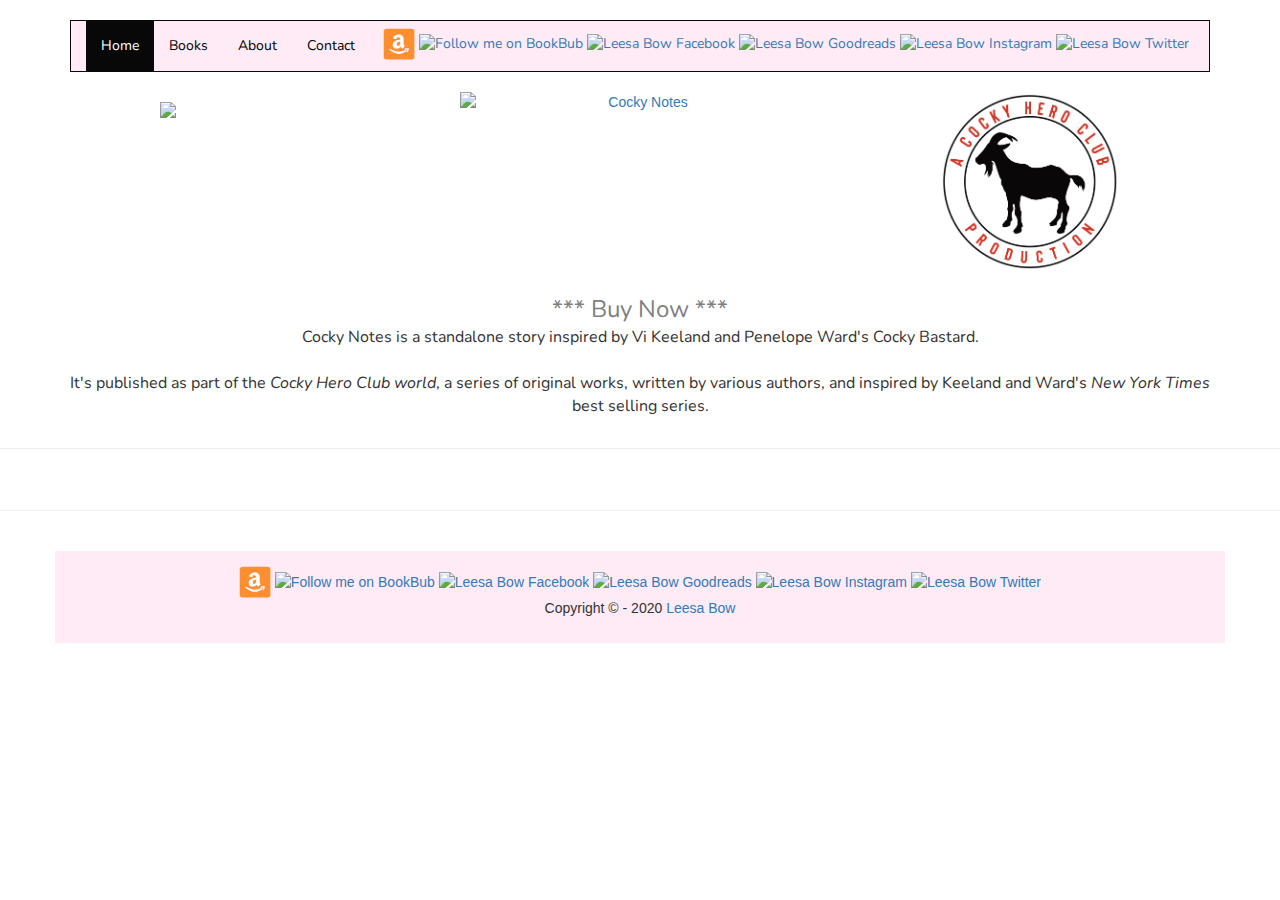
==== index.html @ 41d04ce5 "Add files via upload" ====
<!DOCTYPE html>
<html lang="en">
<head>
  <title>Leesa Bow | Author</title>
  <meta charset="utf-8">
  <meta name="viewport" content="width=device-width, initial-scale=1">
  <meta name="keywords" content="best sport romance, australia, brisbane, best selling, author, bay series romance books, sport romance books, top sport books," />
  <link rel="stylesheet" href="css/bootstrap.min.css">
  <link rel="stylesheet" href="css/style.css">
  <link rel="stylesheet" href="css/bootstrap-social.css">
  <link rel="stylesheet" href="https://cdnjs.cloudflare.com/ajax/libs/font-awesome/4.7.0/css/font-awesome.min.css">
  <!-- <link href="https://fonts.googleapis.com/css?family=Amita" rel="stylesheet"> -->
  <link href="https://fonts.googleapis.com/css?family=Nunito" rel="stylesheet">
  <link rel="shortcut icon" href="images/favicon.ico" />
  <link rel="shortlink" href="https://leesabow.com/" />

  <style>
    /* Background image
    body  {
    <background-image: url("images/background-light-textured.jpg");
    background-size: 100%;
    }
    */
  </style>

  <!-- MailerLite Universal -->
  <script>
    (function(m,a,i,l,e,r){ m['MailerLiteObject']=e;function f(){
    var c={ a:arguments,q:[]};var r=this.push(c);return "number"!=typeof r?r:f.bind(c.q);}
    f.q=f.q||[];m[e]=m[e]||f.bind(f.q);m[e].q=m[e].q||f.q;r=a.createElement(i);
    var _=a.getElementsByTagName(i)[0];r.async=1;r.src=l+'?v'+(~~(new Date().getTime()/1000000));
    _.parentNode.insertBefore(r,_);})(window, document, 'script', 'https://static.mailerlite.com/js/universal.js', 'ml');

    var ml_account = ml('accounts', '792321', 'q4h9j1v9f5', 'load');
  </script>
  <!-- End MailerLite Universal -->

  <!-- Facebook Pixel Code -->
  <script>
    !function(f,b,e,v,n,t,s)
    {if(f.fbq)return;n=f.fbq=function(){n.callMethod?
    n.callMethod.apply(n,arguments):n.queue.push(arguments)};
    if(!f._fbq)f._fbq=n;n.push=n;n.loaded=!0;n.version='2.0';
    n.queue=[];t=b.createElement(e);t.async=!0;
    t.src=v;s=b.getElementsByTagName(e)[0];
    s.parentNode.insertBefore(t,s)}(window,document,'script',
    'https://connect.facebook.net/en_US/fbevents.js');
     fbq('init', '389758399056696');
    fbq('track', 'PageView');
    </script>
    <noscript>
     <img height="1" width="1"
    src="https://www.facebook.com/tr?id=389758399056696&ev=PageView
    &noscript=1"/>
  </noscript>
  <!-- End Facebook Pixel Code -->

</head>

<body>
  <br />
  <!-- Menu Bar -->
  <div class="container">
    <nav class="navbar navbar-inverse">
      <div class="navbar-header">
        <button type="button" class="navbar-toggle" data-toggle="collapse" data-target="#myNavbar">
          <span class="icon-bar"></span>
          <span class="icon-bar"></span>
          <span class="icon-bar"></span>
        </button>
      </div>
      <div class="collapse navbar-collapse" id="myNavbar">
        <ul class="nav navbar-nav">
          <li class="active"><a href="index.html">Home</a></li>
          <li><a href="Books.html">Books</a></li>
          <li><a href="About.html">About</a></li>
          <!-- <li><a href="Blog.html">Blog</a></li> -->
          <li><a href="Contact.html">Contact</a></li>
        </ul>

        <ul class="nav navbar-nav navbar-right top7 right5">
          <a target="_blank" href="https://www.amazon.com/Leesa-Bow/e/B00KMU3QU4"><img src="images/Amazon 32x32.png" alt="Leesa Bow Amazon"></a>
          <a target="_blank" href="https://www.bookbub.com/authors/leesa-bow?follow=true"><img src="images/BB 32x32 S.png" alt="Follow me on BookBub"></a>
          <a target="_blank" href="https://www.facebook.com/Leesabowromance"><img src="images/facebook 32x32 S.png" alt="Leesa Bow Facebook"></a>
          <a target="_blank" href="https://www.goodreads.com/author/show/8106454.Leesa_Bow"><img src="images/goodreads 32x32.png" alt="Leesa Bow Goodreads"></a>
          <a target="_blank" href="http://instagram.com/leesabowauthor"><img src="images/Instagram 32x32 S.png" alt="Leesa Bow Instagram"></a>
          <a target="_blank" href="https://twitter.com/LeesaBow"><img src="images/twitter 32x32 S.png" alt="Leesa Bow Twitter"></a>
        </ul>
        <!--<a href="www.leesabow.com"><img src="images/Leesa Logo 800.png" class="img-responsive" style="float;center;width:10%"></a>-->
      </div>
    </nav>
  </div>

<!-- Leesa's logo
<div class="container">
  <div class="row">
    <img src="images/Leesa Logo 800.png" class="img-responsive pull-left top10 bott10" style="width:15%">
    <p class="text-left pull-right" style="font-family:'Optima';font-size:14px;"><br /><b>"Winning the Game- I loved this book!
      <br />Rhett is sizzling hot and the chemistry between him and Tori is off the charts.
      <br />Another fantastic read from Leesa Bow. Highly recommended!"</b><br />
    <em>- By Kim ~ Amazon reviewer</em></p>
  </div>
</div> -->

<!-- Recent Book Release Promo Section -->
</br>
<div class="container text-center">
  <div class="row">
    <div class="col-sm-4"><img src="images/Leesa Logo 800.png" class="img-responsive center-block top10 bott10" style="width:50%"></div>
    <div class="col-sm-4">
        <a target="_blank" href="https://www.amazon.com/gp/product/B08BP7ZXC1">
          <img src="images/CockyNotes_Ebook.v2_B&N.jpg" class="img-responsive center-block" style="width:100%" alt="Cocky Notes"><br>
        </a>
        <!-- <a target="_blank" href="https://www.goodreads.com/book/show/47924551-cocky-notes">Add to your <i>"Want To Read"</i> Goodreads list</a> -->
    </div>
    <div class="col-sm-4">
      <a target="_blank" href="http://www.cockyheroclub.com">
        <img src="images/CHC_Stamp_Color.png" class="img-responsive center-block" style="width:50%" alt="Cocky Hero Club">
      </a>
    </div>
  </div>
  <br />
  <a target="_blank" style="font-family:'Nunito';font-size:24px;color:gray" href="https://www.amazon.com/gp/product/B08BP7ZXC1">*** Buy Now ***</a>
  <br />
  <p style="font-family:'Nunito';font-size:16px;">Cocky Notes is a standalone story inspired by Vi Keeland and Penelope Ward's Cocky Bastard.
  <br><br>It's published as part of the <i>Cocky Hero Club world</i>, a series of original works, written by various authors, and inspired
    by Keeland and Ward's <i>New York Times</i> best selling series.
  </body>
  </p>
</div>
<hr>
<br>

<!-- Subscribe to my Mail List Section -->
<div class="container">
  <div class="row">
    <div class="col-sm-4"></div>
    <div class="col-sm-4 ml-form-embed" data-account="792321:q4h9j1v9f5" data-form="1178668:t7i9x8"></div>
    <div class="col-sm-4"></div>
  </div>
</div>
<hr>
<br>

<!-- Footer of Page -->
<footer class="container text-center">

  <a target="_blank" href="https://www.amazon.com/Leesa-Bow/e/B00KMU3QU4"><img src="images/Amazon 32x32.png" alt="Leesa Bow Amazon"></a>
  <a target="_blank" href="https://www.bookbub.com/authors/leesa-bow?follow=true"><img src="images/BB 32x32 S.png" alt="Follow me on BookBub"></a>
  <a target="_blank" href="https://www.facebook.com/Leesabowromance"><img src="images/facebook 32x32 S.png" alt="Leesa Bow Facebook"></a>
  <a target="_blank" href="https://www.goodreads.com/author/show/8106454.Leesa_Bow"><img src="images/goodreads 32x32.png" alt="Leesa Bow Goodreads"></a>
  <a target="_blank" href="http://instagram.com/leesabowauthor"><img src="images/Instagram 32x32 S.png" alt="Leesa Bow Instagram"></a>
  <a target="_blank" href="https://twitter.com/LeesaBow"><img src="images/twitter 32x32 S.png" alt="Leesa Bow Twitter"></a>

  <div id="copyright">
    <p class="text-center">Copyright &copy; - 2020 <a href="www.leesabow.com">Leesa Bow</a></p>
  </div>
</footer>
<script src="https://ajax.googleapis.com/ajax/libs/jquery/3.2.1/jquery.min.js"></script>
<script src="js/bootstrap.min.js"></script>
</body>
</html>
---- css/style.css ----
body  {
background-color: #fff;
background-repeat: no-repeat;
background-attachment: fixed;
}

.dropshadowing
    { width:200px;
    box-shadow: 5px 5px 5px #999; }

/* Remove the navbar's default margin-bottom and rounded borders */
.navbar {
  margin-bottom: 0;
  border-radius: 0;
  background-color: #ffebf6;
  font-family: Nunito;
}

.nav.navbar-nav li a{
    color:black;
}

.nav.navbar-nav li a:hover{
    color:gray;
}

/* Add a gray background color and some padding to the footer */
footer {
  background-color: #ffebf6 ;
  padding: 15px;
}

.carousel-inner img {
    width: 100%; /* Set width to 100% */
    margin: auto;
    min-height:200px;
}

/* Hide the carousel text when the screen is less than 600 pixels wide */
@media (max-width: 600px) {
  .carousel-caption {
    display: none;
  }
}

.well {
  background-color: #ffebf6
}

.vcenter {
    display: inline-block;
    vertical-align: middle;
    float: none;
}

.top5 { margin-top:5px; }
.top7 { margin-top:7px; }
.top10 { margin-top:10px; }
.top15 { margin-top:15px; }
.top17 { margin-top:17px; }
.top30 { margin-top:30px; }

.bott5 { margin-bottom:5px; }
.bott7 { margin-bottom:7px; }
.bott10 { margin-bottom:10px; }
.bott15 { margin-bottom:15px; }
.bott17 { margin-bottom:17px; }
.bott30 { margin-bottom:30px; }

.right5 { margin-right:5px; }
.right7 { margin-right:7px; }
.right10 { margin-right:10px; }
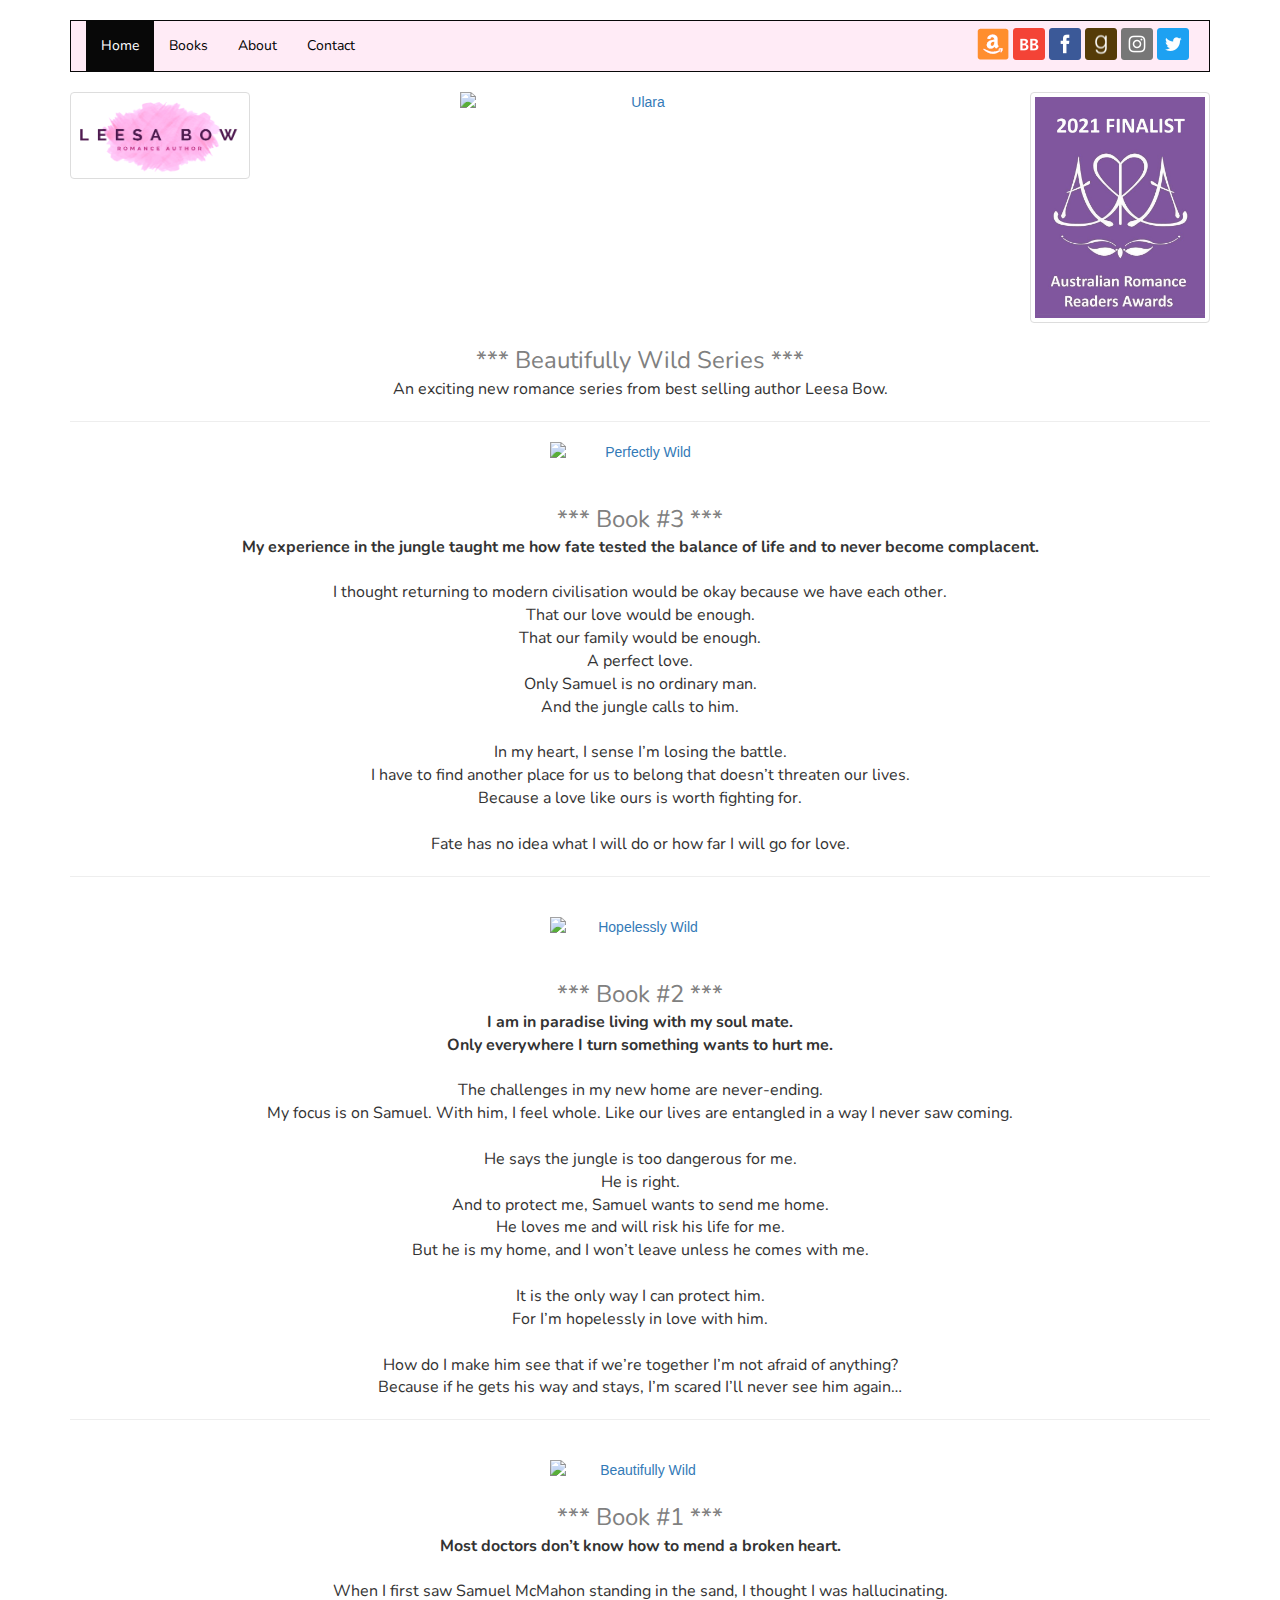
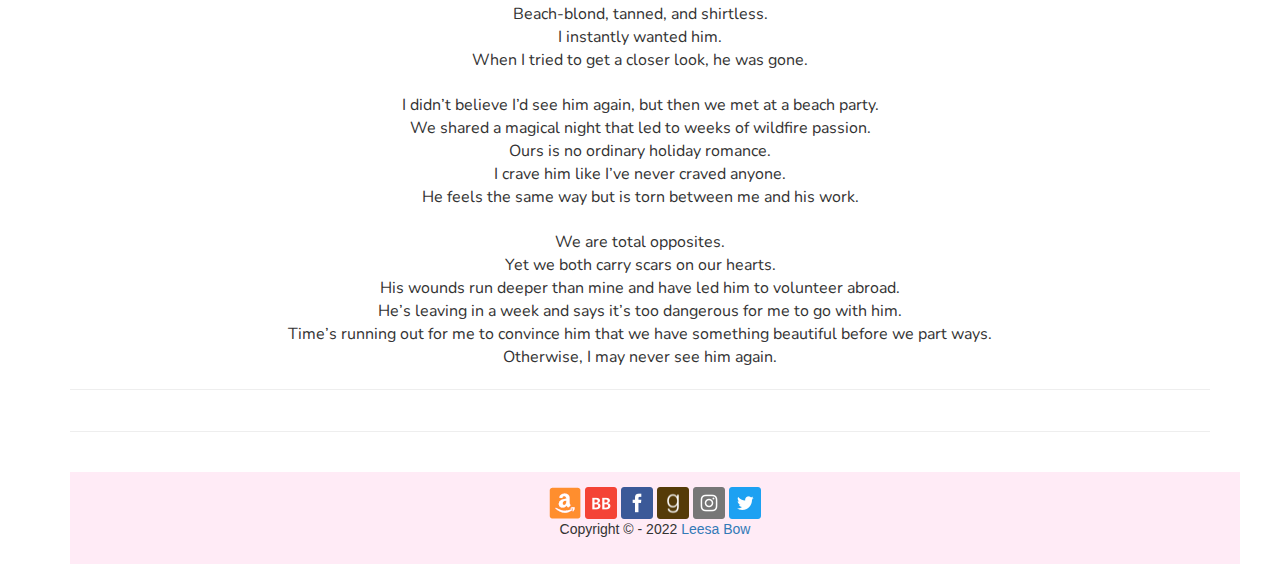
==== commit a52d0d4a: "Update" ====
--- a/index.html
+++ b/index.html
@@ -45,11 +45,11 @@
     t.src=v;s=b.getElementsByTagName(e)[0];
     s.parentNode.insertBefore(t,s)}(window,document,'script',
     'https://connect.facebook.net/en_US/fbevents.js');
-     fbq('init', '389758399056696');
+    fbq('init', '389758399056696');
     fbq('track', 'PageView');
-    </script>
-    <noscript>
-     <img height="1" width="1"
+  </script>
+  <noscript>
+    <img height="1" width="1"
     src="https://www.facebook.com/tr?id=389758399056696&ev=PageView
     &noscript=1"/>
   </noscript>
@@ -105,31 +105,139 @@
 <!-- Recent Book Release Promo Section -->
 </br>
 <div class="container text-center">
-  <div class="row">
-    <div class="col-sm-4"><img src="images/Leesa Logo 800.png" class="img-responsive center-block top10 bott10" style="width:50%"></div>
-    <div class="col-sm-4">
-        <a target="_blank" href="https://www.amazon.com/gp/product/B08BP7ZXC1">
-          <img src="images/CockyNotes_Ebook.v2_B&N.jpg" class="img-responsive center-block" style="width:100%" alt="Cocky Notes"><br>
+<!-- Wild Series -->
+  <div class="row">
+    <div class="col-sm-4"><img src="images/Leesa Logo 800.png" class="img-thumbnail pull-left" style="width:50%"></div>
+    <div class="col-sm-4">
+        <a target="_blank" href="https://www.amazon.com/gp/product/B0BK73X9RT">
+          <img src="images/BeautifullyWildSeries.png" class="img-responsive center-block" style="width:100%" alt="Ulara"><br>
         </a>
-        <!-- <a target="_blank" href="https://www.goodreads.com/book/show/47924551-cocky-notes">Add to your <i>"Want To Read"</i> Goodreads list</a> -->
-    </div>
-    <div class="col-sm-4">
-      <a target="_blank" href="http://www.cockyheroclub.com">
-        <img src="images/CHC_Stamp_Color.png" class="img-responsive center-block" style="width:50%" alt="Cocky Hero Club">
+    </div>
+    <div class="col-sm-4"><img src="images/2021ARRA.jpg" class="img-thumbnail pull-right" style="width:50%"></div>
+  </div>
+  <br />
+  <a target="_blank" style="font-family:'Nunito';font-size:24px;color:gray" href="https://www.amazon.com/gp/product/B0BK73X9RT">*** Beautifully Wild Series ***</a>
+  <br />
+  <p style="font-family:'Nunito';font-size:16px;">An exciting new romance series from best selling author Leesa Bow.<br>
+  </p>
+  <hr>
+
+<!-- Perfectly Wild -->
+<div class="row">
+  <div class="col-sm-4"></div>
+  <div class="col-sm-4">
+      <a target="_blank" href="https://books2read.com/u/bwrg5G">
+        <img src="images/PerfectlyWildBookCover.jpg" class="img-responsive center-block" style="width:50%" alt="Perfectly Wild"><br />
       </a>
-    </div>
-  </div>
-  <br />
-  <a target="_blank" style="font-family:'Nunito';font-size:24px;color:gray" href="https://www.amazon.com/gp/product/B08BP7ZXC1">*** Buy Now ***</a>
-  <br />
-  <p style="font-family:'Nunito';font-size:16px;">Cocky Notes is a standalone story inspired by Vi Keeland and Penelope Ward's Cocky Bastard.
-  <br><br>It's published as part of the <i>Cocky Hero Club world</i>, a series of original works, written by various authors, and inspired
-    by Keeland and Ward's <i>New York Times</i> best selling series.
-  </body>
+  </div>
+  <div class="col-sm-4">
+    <a target="_blank" href="">
+      <img src="" class="img-responsive center-block" style="width:50%" alt="">
+    </a>
+  </div>
+</div>
+<br />
+<a target="_blank" style="font-family:'Nunito';font-size:24px;color:gray" href="https://books2read.com/u/bwrg5G">*** Book #3 ***</a>
+<br />
+<p style="font-family:'Nunito';font-size:16px;">
+  <b>My experience in the jungle taught me how fate 
+    tested the balance of life and to never become complacent.</b><br /><br />
+    
+    I thought returning to modern civilisation would be okay because we have each other.<br />
+    That our love would be enough.<br />
+    That our family would be enough.<br />
+    A perfect love.<br />
+    Only Samuel is no ordinary man.<br />
+    And the jungle calls to him.<br /><br />
+
+    In my heart, I sense I’m losing the battle.<br />
+    I have to find another place for us to belong that doesn’t threaten our lives.<br />
+    Because a love like ours is worth fighting for.<br /><br />
+
+    Fate has no idea what I will do or how far I will go for love.
+</p>
+
+<hr>
+<br />
+
+<!-- Hopelessly Wild -->
+  <div class="row">
+    <div class="col-sm-4"></div>
+    <div class="col-sm-4">
+        <a target="_blank" href="https://books2read.com/u/bpq97g">
+          <img src="images/HopelesslyWildBookCover.jpg" class="img-responsive center-block" style="width:50%" alt="Hopelessly Wild"><br />
+        </a>
+    </div>
+    <div class="col-sm-4">
+      <a target="_blank" href="">
+        <img src="" class="img-responsive center-block" style="width:50%" alt="">
+      </a>
+    </div>
+  </div>
+  <br />
+  <a target="_blank" style="font-family:'Nunito';font-size:24px;color:gray" href="https://books2read.com/u/bpq97g">*** Book #2 ***</a>
+  <br />
+  <p style="font-family:'Nunito';font-size:16px;">
+    <b>I am in paradise living with my soul mate.<br />
+      Only everywhere I turn something wants to hurt me.</b><br /><br />
+      The challenges in my new home are never-ending.<br />
+      My focus is on Samuel. With him, I feel whole.
+      Like our lives are entangled in a way I never saw coming.<br /><br />
+      
+      He says the jungle is too dangerous for me.<br />
+      He is right.<br />
+      And to protect me, Samuel wants to send me home.<br />
+      He loves me and will risk his life for me.<br />
+      But he is my home, and I won’t leave unless he comes with me. <br /><br />
+      
+      It is the only way I can protect him.<br />
+      For I’m hopelessly in love with him.<br /><br />
+      
+      How do I make him see that if we’re together I’m not afraid of anything?<br />
+      Because if he gets his way and stays, I’m scared I’ll never see him again…
   </p>
-</div>
+
 <hr>
-<br>
+<br />
+
+<!-- Beautifully Wild -->
+  <div class="row">
+    <div class="col-sm-4"></div>
+    <div class="col-sm-4">
+        <a target="_blank" href="https://books2read.com/u/4EJaO0">
+          <img src="images/BeautifullyWildBookCover.jpg" class="img-responsive center-block" style="width:50%" alt="Beautifully Wild">
+        </a>
+    </div>
+    <div class="col-sm-4">
+      <a target="_blank" href="">
+        <img src="" class="img-responsive center-block" style="width:50%" alt="">
+      </a>
+    </div>
+  </div>
+  <br />
+  <a target="_blank" style="font-family:'Nunito';font-size:24px;color:gray" href="https://books2read.com/u/4EJaO0">*** Book #1 ***</a>
+  <br />
+  <p style="font-family:'Nunito';font-size:16px;">
+    <b>Most doctors don’t know how to mend a broken heart.</b><br /><br />
+    When I first saw Samuel McMahon standing in the sand, I thought I was hallucinating.<br />
+    Beach-blond, tanned, and shirtless.<br />
+    I instantly wanted him.<br />
+    When I tried to get a closer look, he was gone.<br /><br />
+
+    I didn’t believe I’d see him again, but then we met at a beach party.<br />
+    We shared a magical night that led to weeks of wildfire passion.<br />
+    Ours is no ordinary holiday romance.<br />
+    I crave him like I’ve never craved anyone.<br />
+    He feels the same way but is torn between me and his work.</br><br />
+
+    We are total opposites.<br />
+    Yet we both carry scars on our hearts.<br />
+    His wounds run deeper than mine and have led him to volunteer abroad.<br />
+    He’s leaving in a week and says it’s too dangerous for me to go with him.<br />
+    Time’s running out for me to convince him that we have something beautiful before we part ways.<br />
+    Otherwise, I may never see him again.</br>
+  </p>
+  <hr>
 
 <!-- Subscribe to my Mail List Section -->
 <div class="container">
@@ -153,7 +261,7 @@
   <a target="_blank" href="https://twitter.com/LeesaBow"><img src="images/twitter 32x32 S.png" alt="Leesa Bow Twitter"></a>
 
   <div id="copyright">
-    <p class="text-center">Copyright &copy; - 2020 <a href="www.leesabow.com">Leesa Bow</a></p>
+    <p class="text-center">Copyright &copy; - 2022 <a href="www.leesabow.com">Leesa Bow</a></p>
   </div>
 </footer>
 <script src="https://ajax.googleapis.com/ajax/libs/jquery/3.2.1/jquery.min.js"></script>
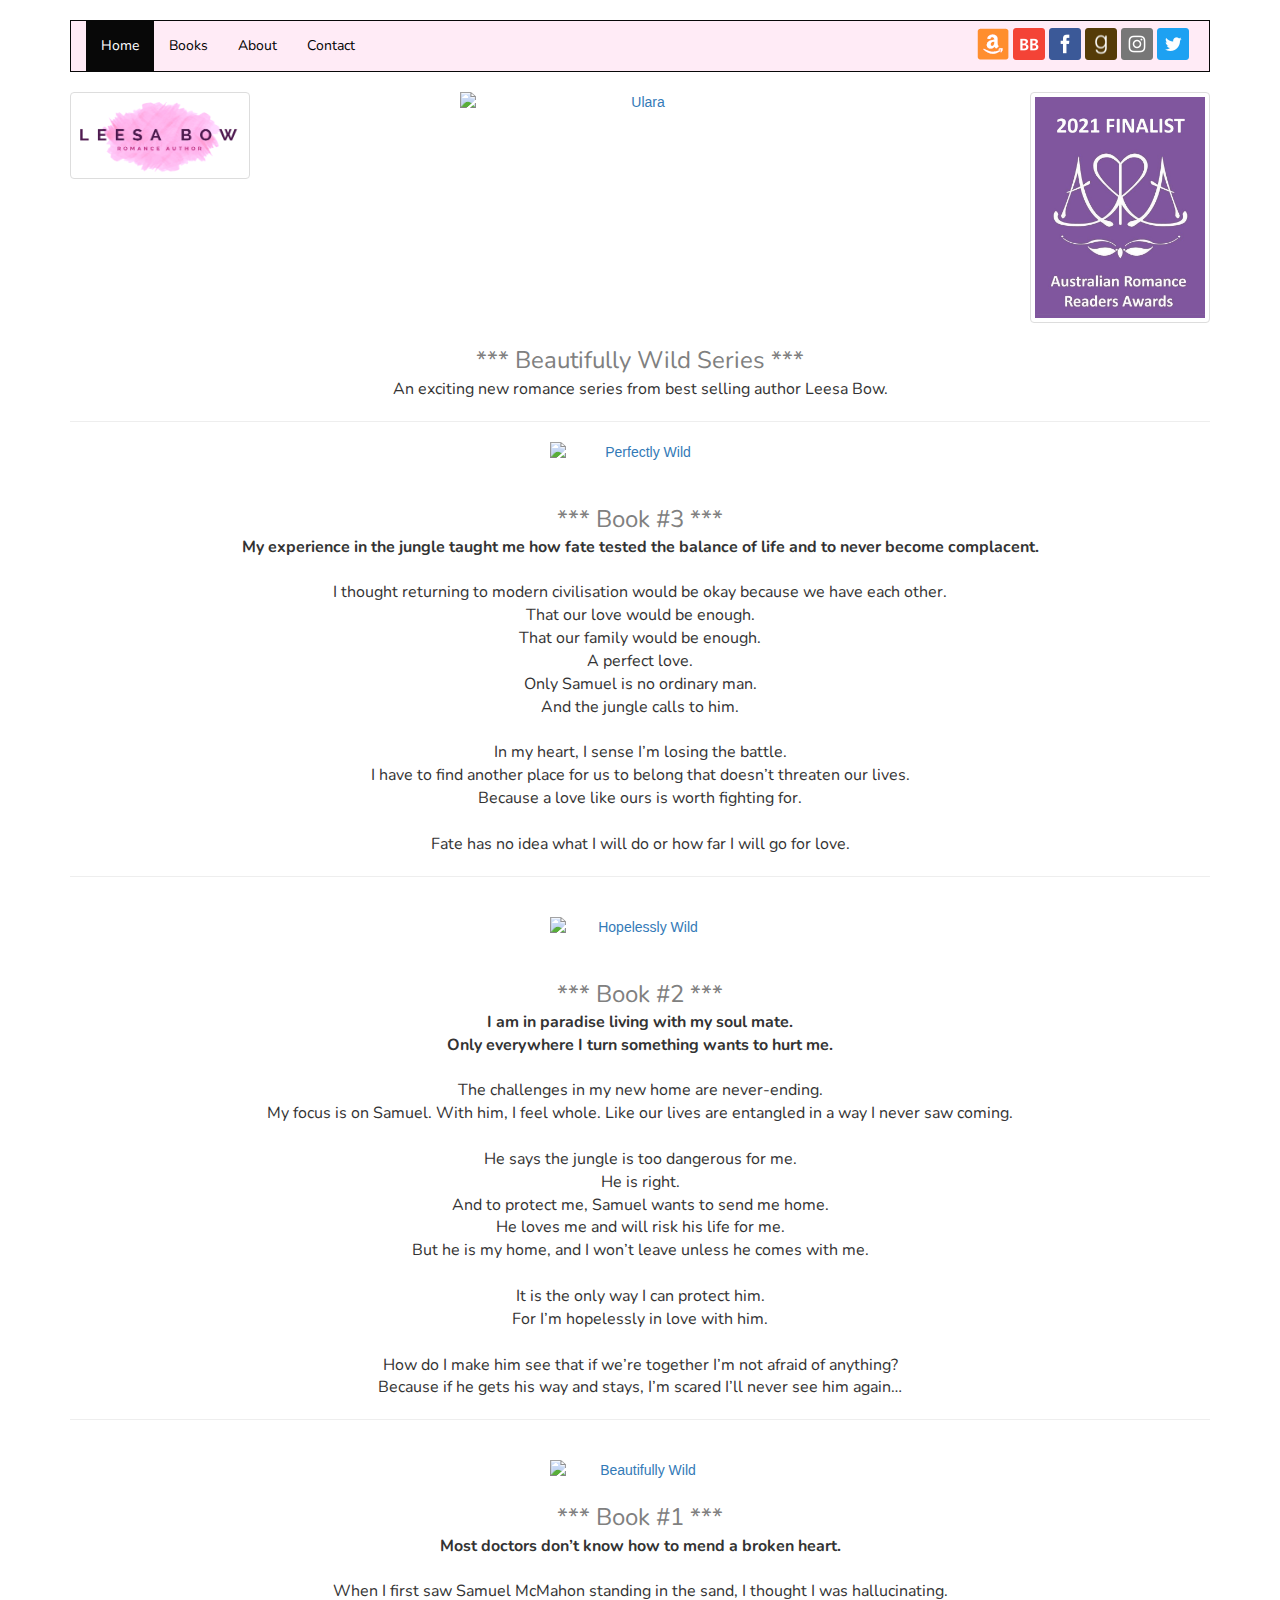
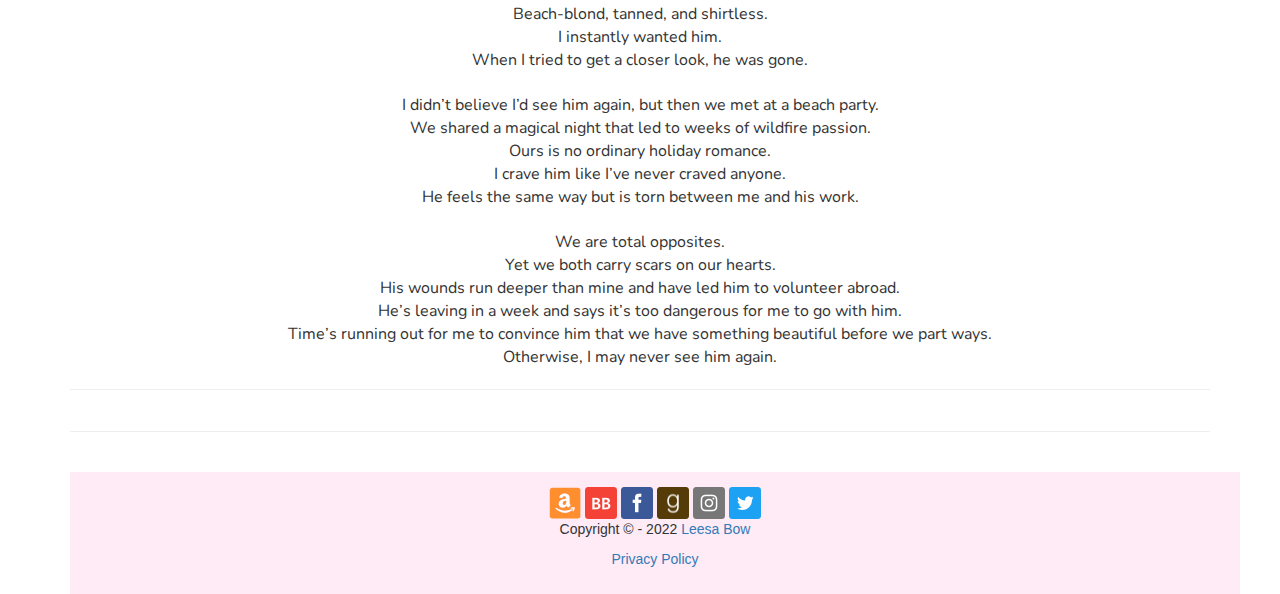
==== commit 5efd26de: "Privacy policy addition" ====
--- a/index.html
+++ b/index.html
@@ -263,6 +263,9 @@
   <div id="copyright">
     <p class="text-center">Copyright &copy; - 2022 <a href="www.leesabow.com">Leesa Bow</a></p>
   </div>
+  <div id = "privacy">
+    <p class="text-center"><a target="_blank" href="Privacy.html">Privacy Policy</a></p>
+  </div>
 </footer>
 <script src="https://ajax.googleapis.com/ajax/libs/jquery/3.2.1/jquery.min.js"></script>
 <script src="js/bootstrap.min.js"></script>
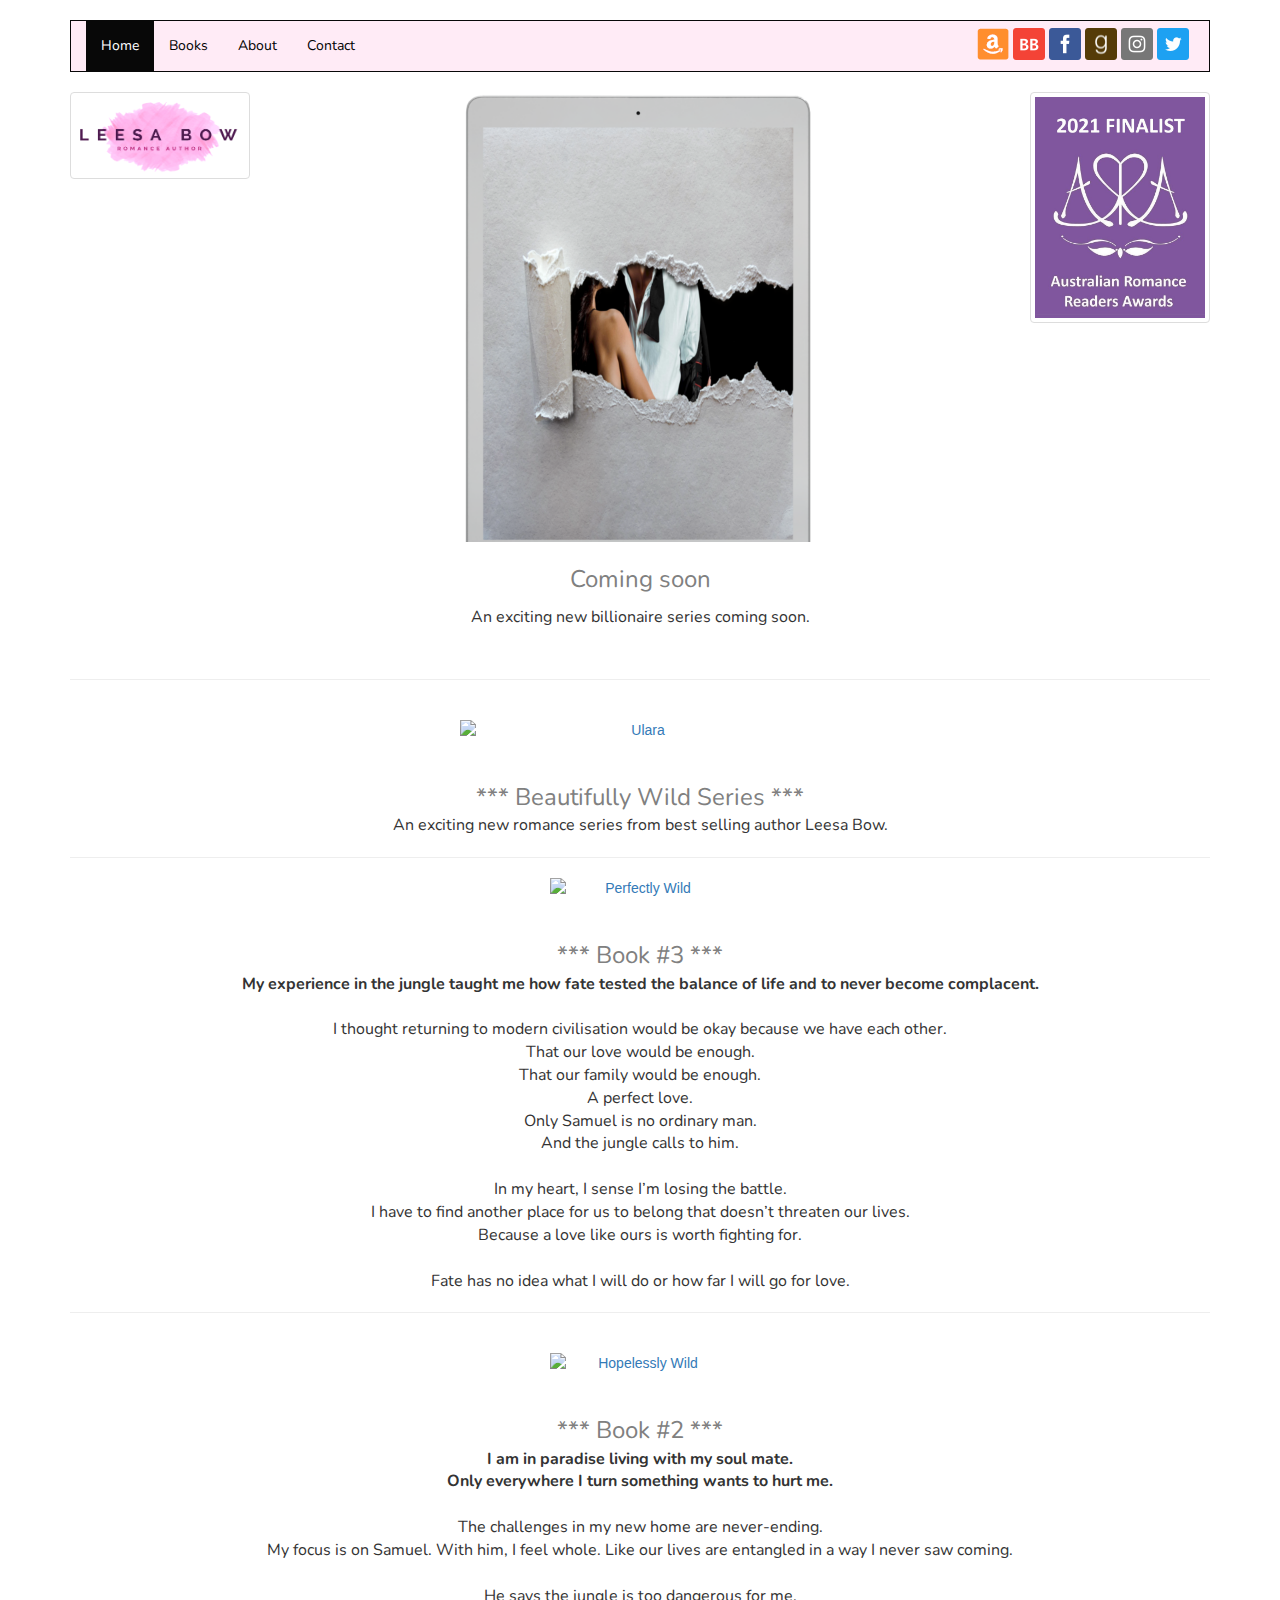
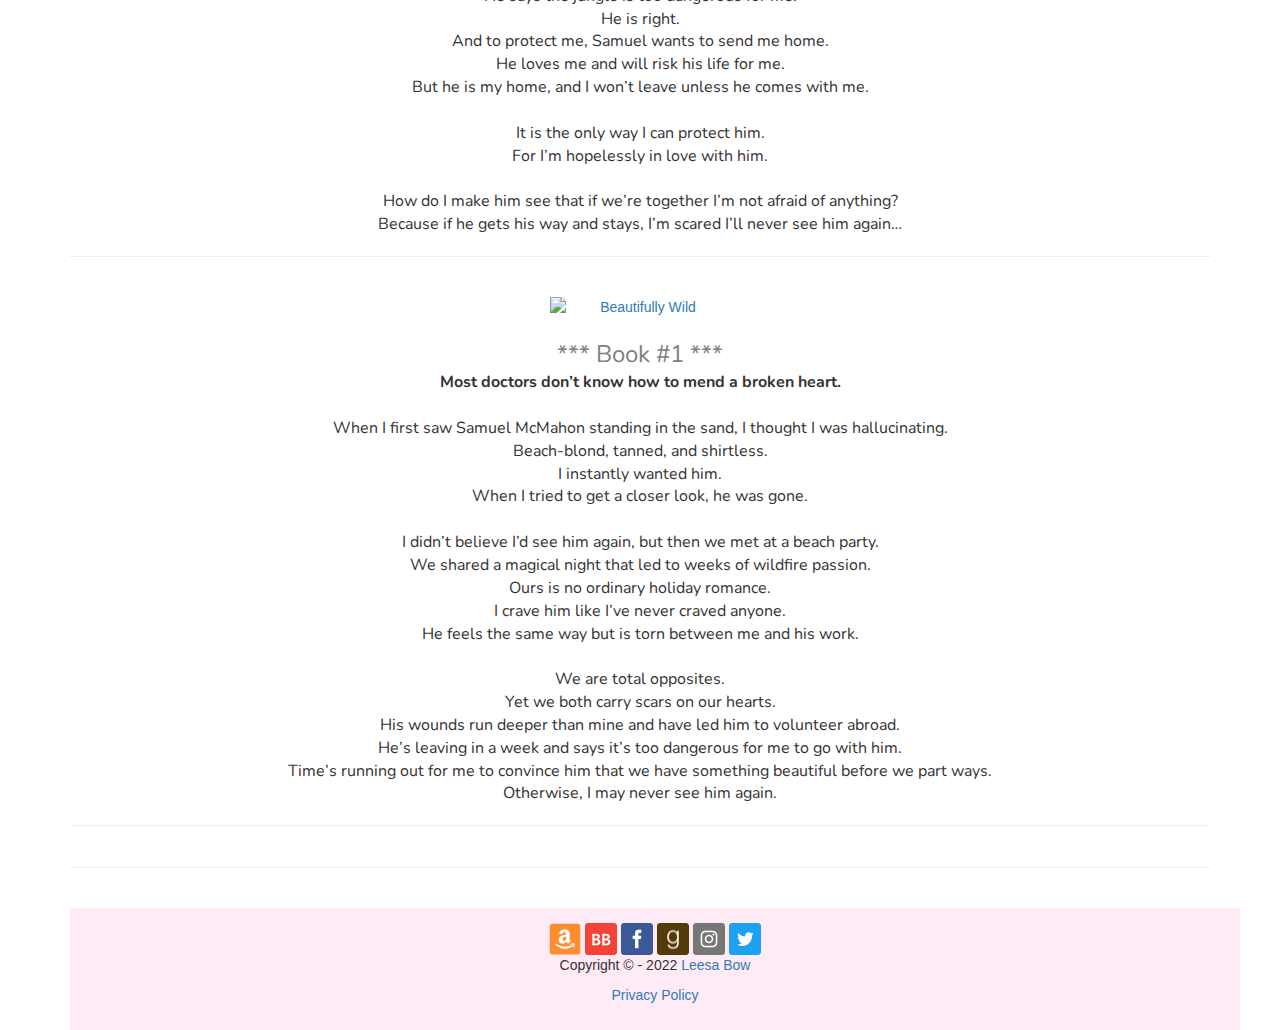
==== commit 9b6bd988: "New billionaire series" ====
--- a/index.html
+++ b/index.html
@@ -1,10 +1,12 @@
 <!DOCTYPE html>
 <html lang="en">
+
 <head>
   <title>Leesa Bow | Author</title>
   <meta charset="utf-8">
   <meta name="viewport" content="width=device-width, initial-scale=1">
-  <meta name="keywords" content="best sport romance, australia, brisbane, best selling, author, bay series romance books, sport romance books, top sport books," />
+  <meta name="keywords"
+    content="best sport romance, australia, brisbane, best selling, author, bay series romance books, sport romance books, top sport books," />
   <link rel="stylesheet" href="css/bootstrap.min.css">
   <link rel="stylesheet" href="css/style.css">
   <link rel="stylesheet" href="css/bootstrap-social.css">
@@ -25,11 +27,14 @@
 
   <!-- MailerLite Universal -->
   <script>
-    (function(m,a,i,l,e,r){ m['MailerLiteObject']=e;function f(){
-    var c={ a:arguments,q:[]};var r=this.push(c);return "number"!=typeof r?r:f.bind(c.q);}
-    f.q=f.q||[];m[e]=m[e]||f.bind(f.q);m[e].q=m[e].q||f.q;r=a.createElement(i);
-    var _=a.getElementsByTagName(i)[0];r.async=1;r.src=l+'?v'+(~~(new Date().getTime()/1000000));
-    _.parentNode.insertBefore(r,_);})(window, document, 'script', 'https://static.mailerlite.com/js/universal.js', 'ml');
+    (function (m, a, i, l, e, r) {
+      m['MailerLiteObject'] = e; function f() {
+        var c = { a: arguments, q: [] }; var r = this.push(c); return "number" != typeof r ? r : f.bind(c.q);
+      }
+      f.q = f.q || []; m[e] = m[e] || f.bind(f.q); m[e].q = m[e].q || f.q; r = a.createElement(i);
+      var _ = a.getElementsByTagName(i)[0]; r.async = 1; r.src = l + '?v' + (~~(new Date().getTime() / 1000000));
+      _.parentNode.insertBefore(r, _);
+    })(window, document, 'script', 'https://static.mailerlite.com/js/universal.js', 'ml');
 
     var ml_account = ml('accounts', '792321', 'q4h9j1v9f5', 'load');
   </script>
@@ -37,21 +42,23 @@
 
   <!-- Facebook Pixel Code -->
   <script>
-    !function(f,b,e,v,n,t,s)
-    {if(f.fbq)return;n=f.fbq=function(){n.callMethod?
-    n.callMethod.apply(n,arguments):n.queue.push(arguments)};
-    if(!f._fbq)f._fbq=n;n.push=n;n.loaded=!0;n.version='2.0';
-    n.queue=[];t=b.createElement(e);t.async=!0;
-    t.src=v;s=b.getElementsByTagName(e)[0];
-    s.parentNode.insertBefore(t,s)}(window,document,'script',
-    'https://connect.facebook.net/en_US/fbevents.js');
+    !function (f, b, e, v, n, t, s) {
+      if (f.fbq) return; n = f.fbq = function () {
+        n.callMethod ?
+        n.callMethod.apply(n, arguments) : n.queue.push(arguments)
+      };
+      if (!f._fbq) f._fbq = n; n.push = n; n.loaded = !0; n.version = '2.0';
+      n.queue = []; t = b.createElement(e); t.async = !0;
+      t.src = v; s = b.getElementsByTagName(e)[0];
+      s.parentNode.insertBefore(t, s)
+    }(window, document, 'script',
+      'https://connect.facebook.net/en_US/fbevents.js');
     fbq('init', '389758399056696');
     fbq('track', 'PageView');
   </script>
   <noscript>
-    <img height="1" width="1"
-    src="https://www.facebook.com/tr?id=389758399056696&ev=PageView
-    &noscript=1"/>
+    <img height="1" width="1" src="https://www.facebook.com/tr?id=389758399056696&ev=PageView
+    &noscript=1" />
   </noscript>
   <!-- End Facebook Pixel Code -->
 
@@ -79,19 +86,25 @@
         </ul>
 
         <ul class="nav navbar-nav navbar-right top7 right5">
-          <a target="_blank" href="https://www.amazon.com/Leesa-Bow/e/B00KMU3QU4"><img src="images/Amazon 32x32.png" alt="Leesa Bow Amazon"></a>
-          <a target="_blank" href="https://www.bookbub.com/authors/leesa-bow?follow=true"><img src="images/BB 32x32 S.png" alt="Follow me on BookBub"></a>
-          <a target="_blank" href="https://www.facebook.com/Leesabowromance"><img src="images/facebook 32x32 S.png" alt="Leesa Bow Facebook"></a>
-          <a target="_blank" href="https://www.goodreads.com/author/show/8106454.Leesa_Bow"><img src="images/goodreads 32x32.png" alt="Leesa Bow Goodreads"></a>
-          <a target="_blank" href="http://instagram.com/leesabowauthor"><img src="images/Instagram 32x32 S.png" alt="Leesa Bow Instagram"></a>
-          <a target="_blank" href="https://twitter.com/LeesaBow"><img src="images/twitter 32x32 S.png" alt="Leesa Bow Twitter"></a>
+          <a target="_blank" href="https://www.amazon.com/Leesa-Bow/e/B00KMU3QU4"><img src="images/Amazon 32x32.png"
+              alt="Leesa Bow Amazon"></a>
+          <a target="_blank" href="https://www.bookbub.com/authors/leesa-bow?follow=true"><img
+              src="images/BB 32x32 S.png" alt="Follow me on BookBub"></a>
+          <a target="_blank" href="https://www.facebook.com/Leesabowromance"><img src="images/facebook 32x32 S.png"
+              alt="Leesa Bow Facebook"></a>
+          <a target="_blank" href="https://www.goodreads.com/author/show/8106454.Leesa_Bow"><img
+              src="images/goodreads 32x32.png" alt="Leesa Bow Goodreads"></a>
+          <a target="_blank" href="http://instagram.com/leesabowauthor"><img src="images/Instagram 32x32 S.png"
+              alt="Leesa Bow Instagram"></a>
+          <a target="_blank" href="https://twitter.com/LeesaBow"><img src="images/twitter 32x32 S.png"
+              alt="Leesa Bow Twitter"></a>
         </ul>
         <!--<a href="www.leesabow.com"><img src="images/Leesa Logo 800.png" class="img-responsive" style="float;center;width:10%"></a>-->
       </div>
     </nav>
   </div>
 
-<!-- Leesa's logo
+  <!-- Leesa's logo
 <div class="container">
   <div class="row">
     <img src="images/Leesa Logo 800.png" class="img-responsive pull-left top10 bott10" style="width:15%">
@@ -102,172 +115,205 @@
   </div>
 </div> -->
 
-<!-- Recent Book Release Promo Section -->
-</br>
-<div class="container text-center">
-<!-- Wild Series -->
-  <div class="row">
-    <div class="col-sm-4"><img src="images/Leesa Logo 800.png" class="img-thumbnail pull-left" style="width:50%"></div>
-    <div class="col-sm-4">
+  <!-- Recent Book Release Promo Section -->
+  </br>
+  <div class="container text-center">
+    <!-- Wild Series -->
+    <div class="row">
+      <div class="col-sm-4"><img src="images/Leesa Logo 800.png" class="img-thumbnail pull-left" style="width:50%">
+      </div>
+      <div class="col-sm-4">        
+        <img src="images/Billionaire_Reveal.png" class="img-responsive center-block" style="width:100%"
+            alt="Coming Soon"><br>        
+      </div>
+      <div class="col-sm-4"><img src="images/2021ARRA.jpg" class="img-thumbnail pull-right" style="width:50%"></div>
+    </div>    
+    <p style="font-family:'Nunito';font-size:24px;color:gray">Coming soon</p>
+    <p style="font-family:'Nunito';font-size:16px;">An exciting new billionaire series coming soon.<br>
+    </p>
+    <br />
+    <hr>
+    <br />
+
+    <!-- Wild Series -->
+    <div class="row">
+      <div class="col-sm-4"></div>
+      <div class="col-sm-4">
         <a target="_blank" href="https://www.amazon.com/gp/product/B0BK73X9RT">
-          <img src="images/BeautifullyWildSeries.png" class="img-responsive center-block" style="width:100%" alt="Ulara"><br>
-        </a>
-    </div>
-    <div class="col-sm-4"><img src="images/2021ARRA.jpg" class="img-thumbnail pull-right" style="width:50%"></div>
-  </div>
-  <br />
-  <a target="_blank" style="font-family:'Nunito';font-size:24px;color:gray" href="https://www.amazon.com/gp/product/B0BK73X9RT">*** Beautifully Wild Series ***</a>
-  <br />
-  <p style="font-family:'Nunito';font-size:16px;">An exciting new romance series from best selling author Leesa Bow.<br>
-  </p>
-  <hr>
-
-<!-- Perfectly Wild -->
-<div class="row">
-  <div class="col-sm-4"></div>
-  <div class="col-sm-4">
-      <a target="_blank" href="https://books2read.com/u/bwrg5G">
-        <img src="images/PerfectlyWildBookCover.jpg" class="img-responsive center-block" style="width:50%" alt="Perfectly Wild"><br />
-      </a>
-  </div>
-  <div class="col-sm-4">
-    <a target="_blank" href="">
-      <img src="" class="img-responsive center-block" style="width:50%" alt="">
-    </a>
-  </div>
-</div>
-<br />
-<a target="_blank" style="font-family:'Nunito';font-size:24px;color:gray" href="https://books2read.com/u/bwrg5G">*** Book #3 ***</a>
-<br />
-<p style="font-family:'Nunito';font-size:16px;">
-  <b>My experience in the jungle taught me how fate 
-    tested the balance of life and to never become complacent.</b><br /><br />
-    
-    I thought returning to modern civilisation would be okay because we have each other.<br />
-    That our love would be enough.<br />
-    That our family would be enough.<br />
-    A perfect love.<br />
-    Only Samuel is no ordinary man.<br />
-    And the jungle calls to him.<br /><br />
-
-    In my heart, I sense I’m losing the battle.<br />
-    I have to find another place for us to belong that doesn’t threaten our lives.<br />
-    Because a love like ours is worth fighting for.<br /><br />
-
-    Fate has no idea what I will do or how far I will go for love.
-</p>
-
-<hr>
-<br />
-
-<!-- Hopelessly Wild -->
-  <div class="row">
-    <div class="col-sm-4"></div>
-    <div class="col-sm-4">
+          <img src="images/BeautifullyWildSeries.png" class="img-responsive center-block" style="width:100%"
+            alt="Ulara"><br>
+        </a>
+      </div>
+      <div class="col-sm-4"></div>
+    </div>
+    <br />
+    <a target="_blank" style="font-family:'Nunito';font-size:24px;color:gray"
+      href="https://www.amazon.com/gp/product/B0BK73X9RT">*** Beautifully Wild Series ***</a>
+    <br />
+    <p style="font-family:'Nunito';font-size:16px;">An exciting new romance series from best selling author Leesa
+      Bow.<br>
+    </p>
+    <hr>
+
+    <!-- Perfectly Wild -->
+    <div class="row">
+      <div class="col-sm-4"></div>
+      <div class="col-sm-4">
+        <a target="_blank" href="https://books2read.com/u/bwrg5G">
+          <img src="images/PerfectlyWildBookCover.jpg" class="img-responsive center-block" style="width:50%"
+            alt="Perfectly Wild"><br />
+        </a>
+      </div>
+      <div class="col-sm-4">
+        <a target="_blank" href="">
+          <img src="" class="img-responsive center-block" style="width:50%" alt="">
+        </a>
+      </div>
+    </div>
+    <br />
+    <a target="_blank" style="font-family:'Nunito';font-size:24px;color:gray" href="https://books2read.com/u/bwrg5G">***
+      Book #3 ***</a>
+    <br />
+    <p style="font-family:'Nunito';font-size:16px;">
+      <b>My experience in the jungle taught me how fate
+        tested the balance of life and to never become complacent.</b><br /><br />
+
+      I thought returning to modern civilisation would be okay because we have each other.<br />
+      That our love would be enough.<br />
+      That our family would be enough.<br />
+      A perfect love.<br />
+      Only Samuel is no ordinary man.<br />
+      And the jungle calls to him.<br /><br />
+
+      In my heart, I sense I’m losing the battle.<br />
+      I have to find another place for us to belong that doesn’t threaten our lives.<br />
+      Because a love like ours is worth fighting for.<br /><br />
+
+      Fate has no idea what I will do or how far I will go for love.
+    </p>
+
+    <hr>
+    <br />
+
+    <!-- Hopelessly Wild -->
+    <div class="row">
+      <div class="col-sm-4"></div>
+      <div class="col-sm-4">
         <a target="_blank" href="https://books2read.com/u/bpq97g">
-          <img src="images/HopelesslyWildBookCover.jpg" class="img-responsive center-block" style="width:50%" alt="Hopelessly Wild"><br />
-        </a>
-    </div>
-    <div class="col-sm-4">
-      <a target="_blank" href="">
-        <img src="" class="img-responsive center-block" style="width:50%" alt="">
-      </a>
-    </div>
-  </div>
-  <br />
-  <a target="_blank" style="font-family:'Nunito';font-size:24px;color:gray" href="https://books2read.com/u/bpq97g">*** Book #2 ***</a>
-  <br />
-  <p style="font-family:'Nunito';font-size:16px;">
-    <b>I am in paradise living with my soul mate.<br />
-      Only everywhere I turn something wants to hurt me.</b><br /><br />
+          <img src="images/HopelesslyWildBookCover.jpg" class="img-responsive center-block" style="width:50%"
+            alt="Hopelessly Wild"><br />
+        </a>
+      </div>
+      <div class="col-sm-4">
+        <a target="_blank" href="">
+          <img src="" class="img-responsive center-block" style="width:50%" alt="">
+        </a>
+      </div>
+    </div>
+    <br />
+    <a target="_blank" style="font-family:'Nunito';font-size:24px;color:gray" href="https://books2read.com/u/bpq97g">***
+      Book #2 ***</a>
+    <br />
+    <p style="font-family:'Nunito';font-size:16px;">
+      <b>I am in paradise living with my soul mate.<br />
+        Only everywhere I turn something wants to hurt me.</b><br /><br />
       The challenges in my new home are never-ending.<br />
       My focus is on Samuel. With him, I feel whole.
       Like our lives are entangled in a way I never saw coming.<br /><br />
-      
+
       He says the jungle is too dangerous for me.<br />
       He is right.<br />
       And to protect me, Samuel wants to send me home.<br />
       He loves me and will risk his life for me.<br />
       But he is my home, and I won’t leave unless he comes with me. <br /><br />
-      
+
       It is the only way I can protect him.<br />
       For I’m hopelessly in love with him.<br /><br />
-      
+
       How do I make him see that if we’re together I’m not afraid of anything?<br />
       Because if he gets his way and stays, I’m scared I’ll never see him again…
-  </p>
-
-<hr>
-<br />
-
-<!-- Beautifully Wild -->
-  <div class="row">
-    <div class="col-sm-4"></div>
-    <div class="col-sm-4">
+    </p>
+
+    <hr>
+    <br />
+
+    <!-- Beautifully Wild -->
+    <div class="row">
+      <div class="col-sm-4"></div>
+      <div class="col-sm-4">
         <a target="_blank" href="https://books2read.com/u/4EJaO0">
-          <img src="images/BeautifullyWildBookCover.jpg" class="img-responsive center-block" style="width:50%" alt="Beautifully Wild">
-        </a>
-    </div>
-    <div class="col-sm-4">
-      <a target="_blank" href="">
-        <img src="" class="img-responsive center-block" style="width:50%" alt="">
-      </a>
-    </div>
-  </div>
-  <br />
-  <a target="_blank" style="font-family:'Nunito';font-size:24px;color:gray" href="https://books2read.com/u/4EJaO0">*** Book #1 ***</a>
-  <br />
-  <p style="font-family:'Nunito';font-size:16px;">
-    <b>Most doctors don’t know how to mend a broken heart.</b><br /><br />
-    When I first saw Samuel McMahon standing in the sand, I thought I was hallucinating.<br />
-    Beach-blond, tanned, and shirtless.<br />
-    I instantly wanted him.<br />
-    When I tried to get a closer look, he was gone.<br /><br />
-
-    I didn’t believe I’d see him again, but then we met at a beach party.<br />
-    We shared a magical night that led to weeks of wildfire passion.<br />
-    Ours is no ordinary holiday romance.<br />
-    I crave him like I’ve never craved anyone.<br />
-    He feels the same way but is torn between me and his work.</br><br />
-
-    We are total opposites.<br />
-    Yet we both carry scars on our hearts.<br />
-    His wounds run deeper than mine and have led him to volunteer abroad.<br />
-    He’s leaving in a week and says it’s too dangerous for me to go with him.<br />
-    Time’s running out for me to convince him that we have something beautiful before we part ways.<br />
-    Otherwise, I may never see him again.</br>
-  </p>
-  <hr>
-
-<!-- Subscribe to my Mail List Section -->
-<div class="container">
-  <div class="row">
-    <div class="col-sm-4"></div>
-    <div class="col-sm-4 ml-form-embed" data-account="792321:q4h9j1v9f5" data-form="1178668:t7i9x8"></div>
-    <div class="col-sm-4"></div>
-  </div>
-</div>
-<hr>
-<br>
-
-<!-- Footer of Page -->
-<footer class="container text-center">
-
-  <a target="_blank" href="https://www.amazon.com/Leesa-Bow/e/B00KMU3QU4"><img src="images/Amazon 32x32.png" alt="Leesa Bow Amazon"></a>
-  <a target="_blank" href="https://www.bookbub.com/authors/leesa-bow?follow=true"><img src="images/BB 32x32 S.png" alt="Follow me on BookBub"></a>
-  <a target="_blank" href="https://www.facebook.com/Leesabowromance"><img src="images/facebook 32x32 S.png" alt="Leesa Bow Facebook"></a>
-  <a target="_blank" href="https://www.goodreads.com/author/show/8106454.Leesa_Bow"><img src="images/goodreads 32x32.png" alt="Leesa Bow Goodreads"></a>
-  <a target="_blank" href="http://instagram.com/leesabowauthor"><img src="images/Instagram 32x32 S.png" alt="Leesa Bow Instagram"></a>
-  <a target="_blank" href="https://twitter.com/LeesaBow"><img src="images/twitter 32x32 S.png" alt="Leesa Bow Twitter"></a>
-
-  <div id="copyright">
-    <p class="text-center">Copyright &copy; - 2022 <a href="www.leesabow.com">Leesa Bow</a></p>
-  </div>
-  <div id = "privacy">
-    <p class="text-center"><a target="_blank" href="Privacy.html">Privacy Policy</a></p>
-  </div>
-</footer>
-<script src="https://ajax.googleapis.com/ajax/libs/jquery/3.2.1/jquery.min.js"></script>
-<script src="js/bootstrap.min.js"></script>
+          <img src="images/BeautifullyWildBookCover.jpg" class="img-responsive center-block" style="width:50%"
+            alt="Beautifully Wild">
+        </a>
+      </div>
+      <div class="col-sm-4">
+        <a target="_blank" href="">
+          <img src="" class="img-responsive center-block" style="width:50%" alt="">
+        </a>
+      </div>
+    </div>
+    <br />
+    <a target="_blank" style="font-family:'Nunito';font-size:24px;color:gray" href="https://books2read.com/u/4EJaO0">***
+      Book #1 ***</a>
+    <br />
+    <p style="font-family:'Nunito';font-size:16px;">
+      <b>Most doctors don’t know how to mend a broken heart.</b><br /><br />
+      When I first saw Samuel McMahon standing in the sand, I thought I was hallucinating.<br />
+      Beach-blond, tanned, and shirtless.<br />
+      I instantly wanted him.<br />
+      When I tried to get a closer look, he was gone.<br /><br />
+
+      I didn’t believe I’d see him again, but then we met at a beach party.<br />
+      We shared a magical night that led to weeks of wildfire passion.<br />
+      Ours is no ordinary holiday romance.<br />
+      I crave him like I’ve never craved anyone.<br />
+      He feels the same way but is torn between me and his work.</br><br />
+
+      We are total opposites.<br />
+      Yet we both carry scars on our hearts.<br />
+      His wounds run deeper than mine and have led him to volunteer abroad.<br />
+      He’s leaving in a week and says it’s too dangerous for me to go with him.<br />
+      Time’s running out for me to convince him that we have something beautiful before we part ways.<br />
+      Otherwise, I may never see him again.</br>
+    </p>
+    <hr>
+
+    <!-- Subscribe to my Mail List Section -->
+    <div class="container">
+      <div class="row">
+        <div class="col-sm-4"></div>
+        <div class="col-sm-4 ml-form-embed" data-account="792321:q4h9j1v9f5" data-form="1178668:t7i9x8"></div>
+        <div class="col-sm-4"></div>
+      </div>
+    </div>
+    <hr>
+    <br>
+
+    <!-- Footer of Page -->
+    <footer class="container text-center">
+
+      <a target="_blank" href="https://www.amazon.com/Leesa-Bow/e/B00KMU3QU4"><img src="images/Amazon 32x32.png"
+          alt="Leesa Bow Amazon"></a>
+      <a target="_blank" href="https://www.bookbub.com/authors/leesa-bow?follow=true"><img src="images/BB 32x32 S.png"
+          alt="Follow me on BookBub"></a>
+      <a target="_blank" href="https://www.facebook.com/Leesabowromance"><img src="images/facebook 32x32 S.png"
+          alt="Leesa Bow Facebook"></a>
+      <a target="_blank" href="https://www.goodreads.com/author/show/8106454.Leesa_Bow"><img
+          src="images/goodreads 32x32.png" alt="Leesa Bow Goodreads"></a>
+      <a target="_blank" href="http://instagram.com/leesabowauthor"><img src="images/Instagram 32x32 S.png"
+          alt="Leesa Bow Instagram"></a>
+      <a target="_blank" href="https://twitter.com/LeesaBow"><img src="images/twitter 32x32 S.png"
+          alt="Leesa Bow Twitter"></a>
+
+      <div id="copyright">
+        <p class="text-center">Copyright &copy; - 2022 <a href="www.leesabow.com">Leesa Bow</a></p>
+      </div>
+      <div id="privacy">
+        <p class="text-center"><a target="_blank" href="Privacy.html">Privacy Policy</a></p>
+      </div>
+    </footer>
+    <script src="https://ajax.googleapis.com/ajax/libs/jquery/3.2.1/jquery.min.js"></script>
+    <script src="js/bootstrap.min.js"></script>
 </body>
-</html>
+
+</html>